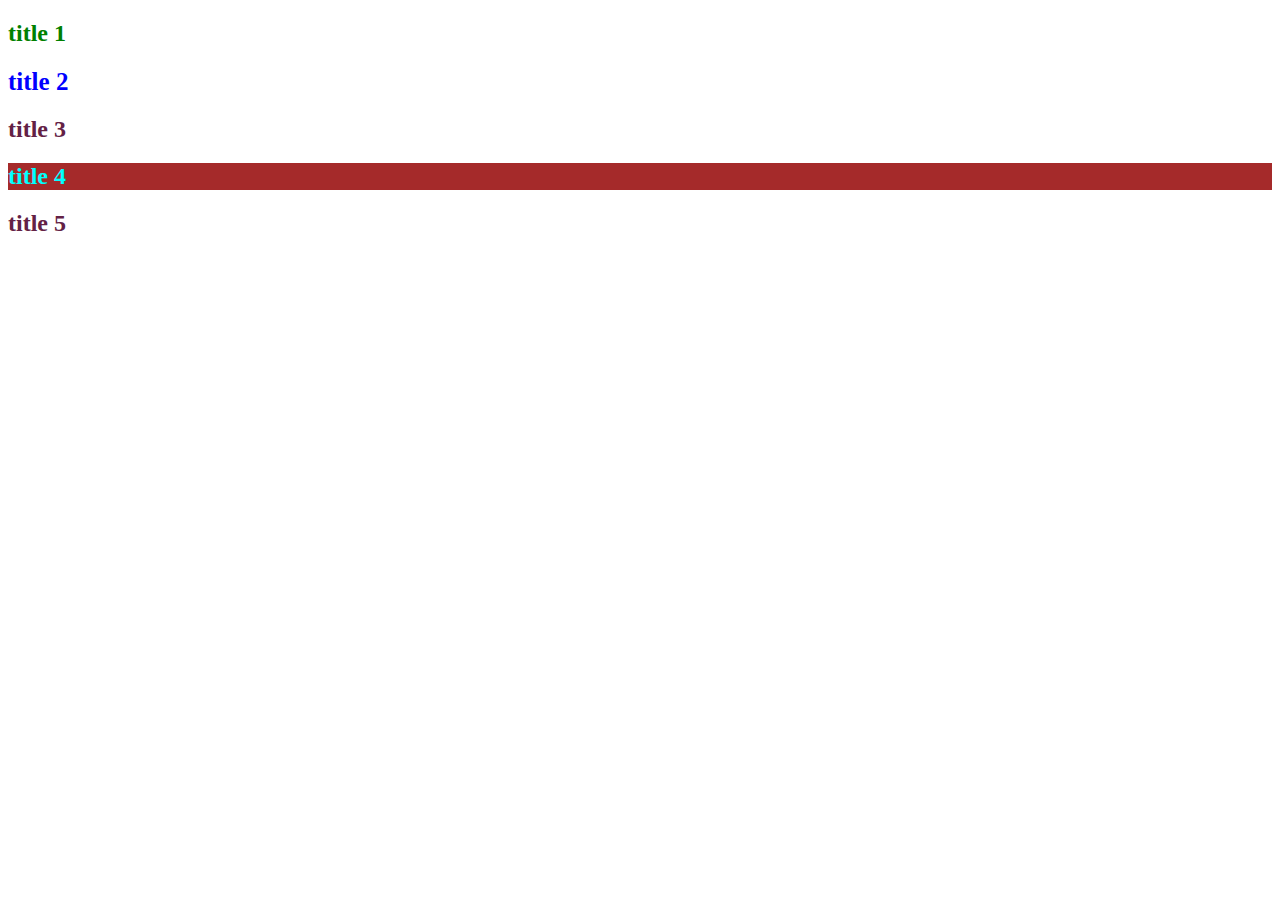
==== outerstyles.html @ 1625f1c5 "create folder for styles and create second file" ====
<!DOCTYPE html>
<html lang="en">
  <head>
    <meta charset="UTF-8" />
    <meta http-equiv="X-UA-Compatible" content="IE=edge" />
    <meta name="viewport" content="width=device-width, initial-scale=1.0" />
    <link rel="stylesheet" href="./assets/css/style.css">
    <title>Document</title>
  </head>
  <body>
    <h2 class="green-text">title 1</h2>
    <h2 id="test">title 2</h2>
    <h2>title 3</h2>
    <h2 id="test2" class="green-text">title 4</h2>
    <h2>title 5</h2>
  </body>
</html>
---- assets/css/style.css ----
h2 {
  color: red;
  color: #632145;
  /*color: rgb*/
}

#test {
  font-size: 25px;
  color: blue;
}

#test2 {
  background-color: brown;
  color: aqua;
}

.green-text {
  color: green;
}
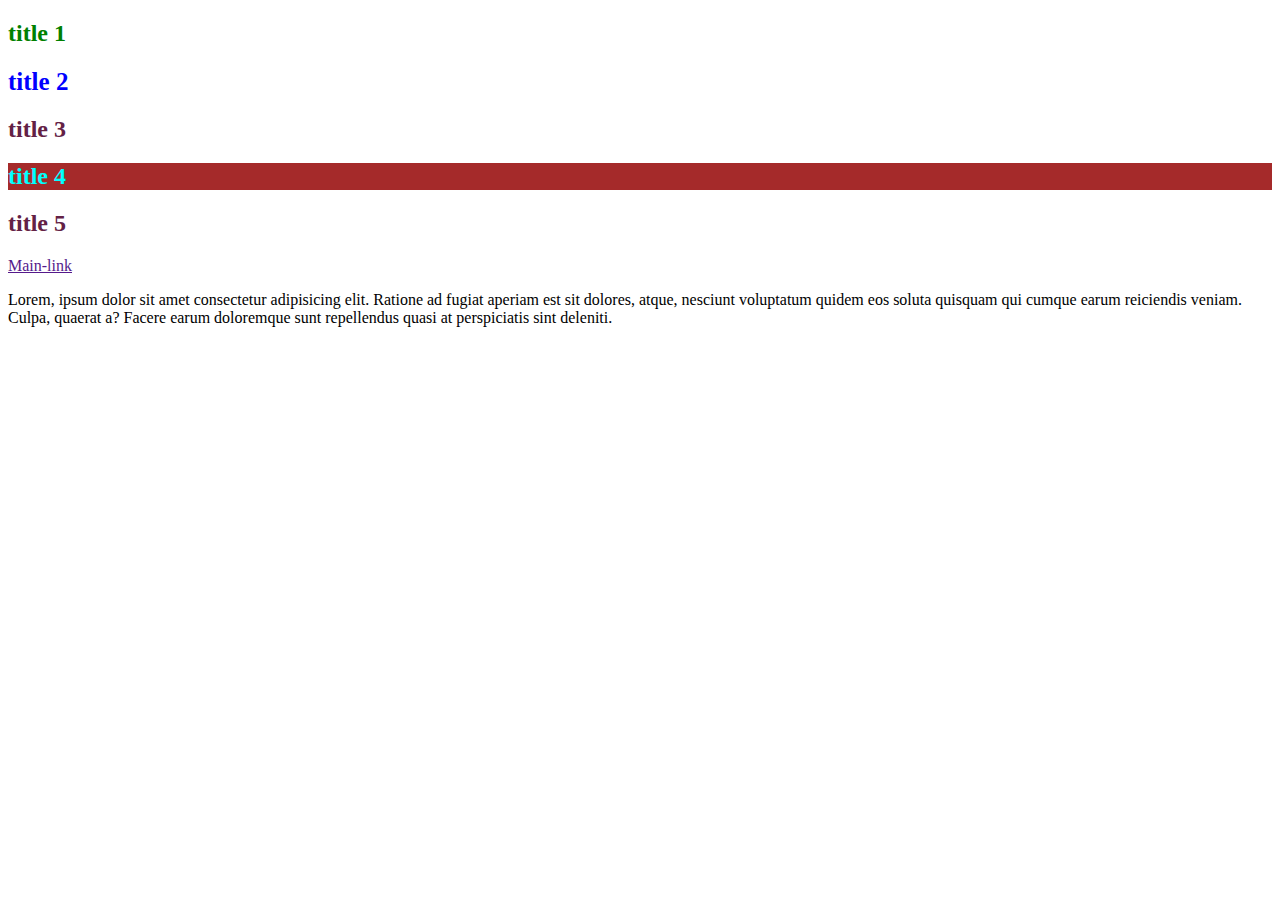
==== commit 6ed9ac48: "add new font" ====
--- a/outerstyles.html
+++ b/outerstyles.html
@@ -4,7 +4,12 @@
     <meta charset="UTF-8" />
     <meta http-equiv="X-UA-Compatible" content="IE=edge" />
     <meta name="viewport" content="width=device-width, initial-scale=1.0" />
-    <link rel="stylesheet" href="./assets/css/style.css">
+    <link rel="preconnect" href="https://fonts.gstatic.com" />
+    <link
+      href="https://fonts.googleapis.com/css2?family=Fira+Sans:ital,wght@0,200;0,300;0,400;0,500;0,600;0,700;0,800;1,200;1,300;1,400;1,500;1,600;1,700;1,800&display=swap"
+      rel="stylesheet"
+    />
+    <link rel="stylesheet" href="./assets/css/style.css" />
     <title>Document</title>
   </head>
   <body>
@@ -13,5 +18,15 @@
     <h2>title 3</h2>
     <h2 id="test2" class="green-text">title 4</h2>
     <h2>title 5</h2>
+
+    <a href="" class="main-link">Main-link</a>
+    <p>
+      <span class="bold-text">Lorem, ipsum dolor sit </span>amet consectetur
+      adipisicing elit. Ratione ad fugiat aperiam est sit dolores, atque,
+      nesciunt voluptatum quidem eos soluta quisquam qui cumque earum reiciendis
+      veniam. <span class="download-style">Culpa, quaerat a?</span>
+      Facere earum doloremque sunt repellendus quasi at perspiciatis sint
+      deleniti.
+    </p>
   </body>
 </html>
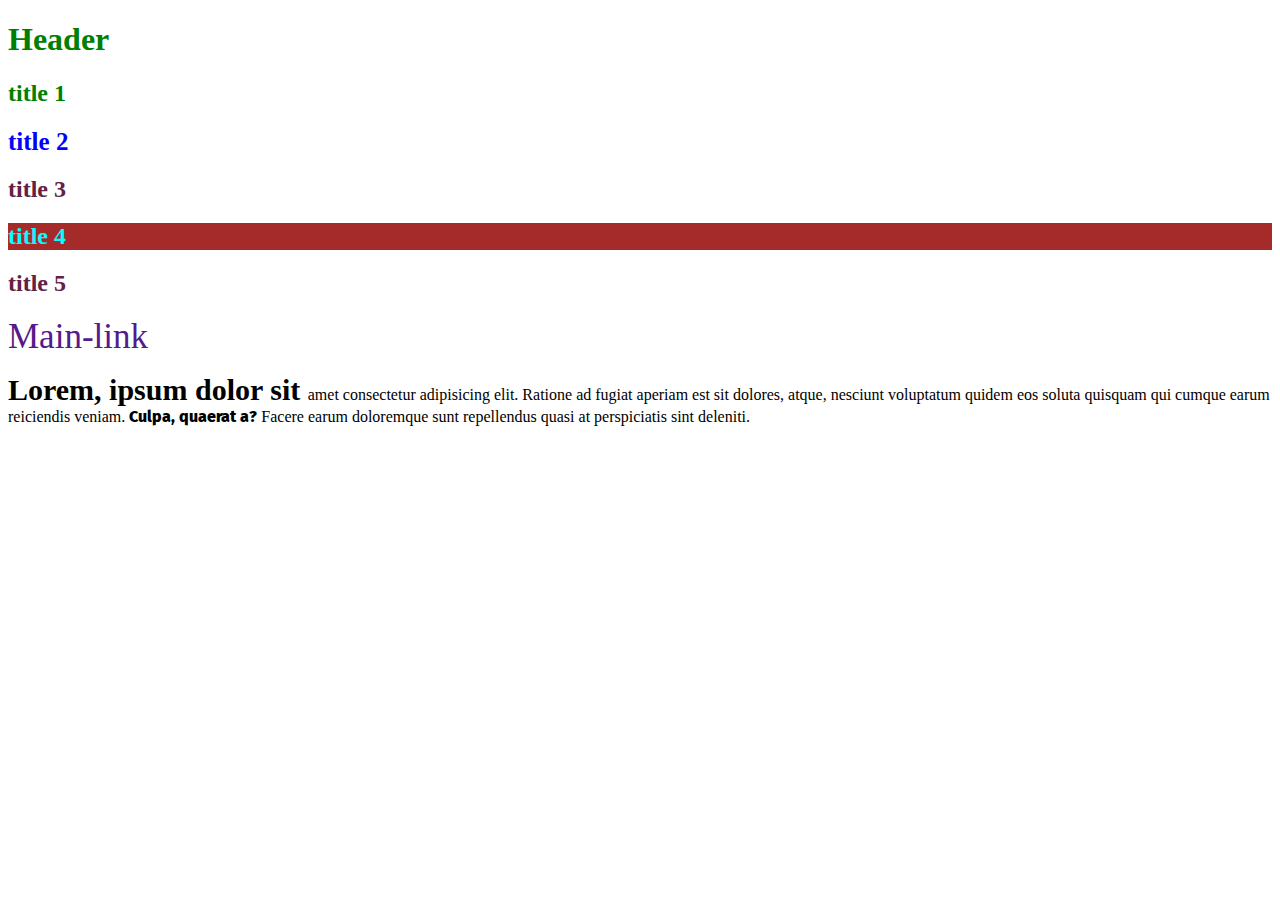
==== commit 0687773b: "add header 1 lvl" ====
--- a/outerstyles.html
+++ b/outerstyles.html
@@ -13,6 +13,7 @@
     <title>Document</title>
   </head>
   <body>
+    <h1 class="first-headline second-headline">Header</h1>
     <h2 class="green-text">title 1</h2>
     <h2 id="test">title 2</h2>
     <h2>title 3</h2>
--- a/assets/css/style.css
+++ b/assets/css/style.css
@@ -16,4 +16,31 @@
 
 .green-text {
   color: green;
-}+}
+
+.main-link {
+  font-size: 35px;
+  text-decoration: none;
+  /*text-decoration-line: overline underline;
+  text-decoration-style: wavy;
+  text-decoration-color: #175c58;
+  text-decoration-thickness: 3px;*/
+}
+
+.bold-text {
+  font-size: 30px;
+  font-weight: 800;
+}
+
+.download-style{
+  font-family: "Fira Sans", Arial, sans-serif;
+  font-weight: 800;
+}
+
+.first-headline{
+  color: red;
+}
+
+.second-headline{
+  color: green;
+}
